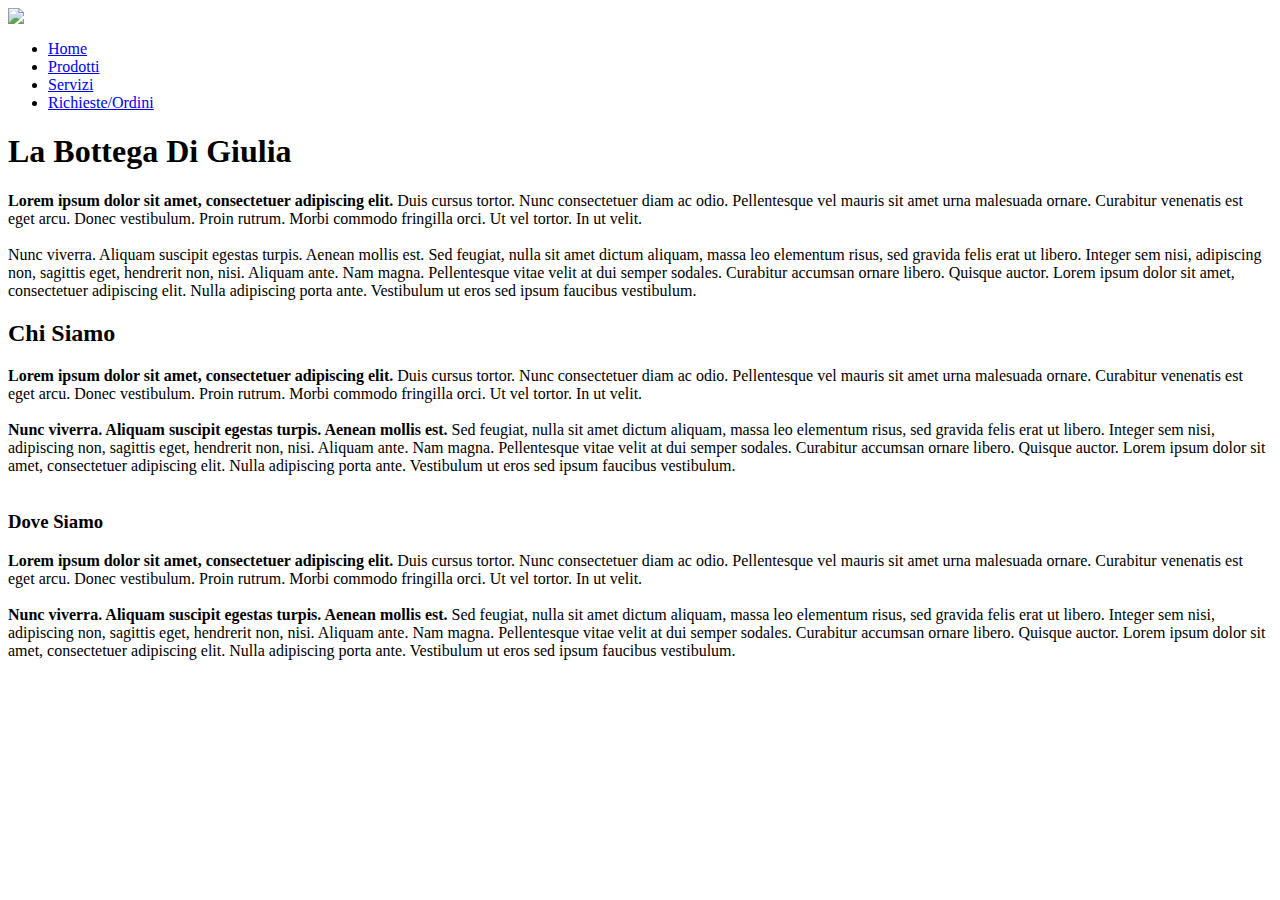
==== index.html @ 2ab8a230 "Add files via upload" ====
<!DOCTYPE html PUBLIC "-//W3C//DTD XHTML 1.0 Transitional//EN" "http://www.w3.org/TR/xhtml1/DTD/xhtml1-transitional.dtd">
<html xmlns="http://www.w3.org/1999/xhtml">
<head>
<title>La Bottega</title>
<meta http-equiv="Content-Type" content="text/html; charset=iso-8859-1" />
<meta name="viewport" content="width=device-width, initial-scale=1.0">
<link href="css/style.css" rel="stylesheet" type="text/css" />
</head>
<body>
<div id="wrapper">
  <img id="banner" src="./images/banner1.jpg"/>
  <div class="menuBar">
    <ul>
      <li class="first"><a class="current" href="index.html">Home</a></li>
      <li><a href="prodotti.html">Prodotti</a></li>
      <li><a href="servizi.html">Servizi</a></li>
      <li><a href="richieste_ordini.html">Richieste/Ordini</a></li>
    </ul>
  </div>
  <div class="container1">
    <div class="workarea">
      <h1><span class="welcome">La Bottega</span> Di Giulia</h1>
      <div class="textContainer1"> <strong>Lorem ipsum dolor sit amet, consectetuer adipiscing elit.</strong> Duis cursus tortor. Nunc consectetuer diam ac odio. Pellentesque vel mauris sit amet urna malesuada ornare. Curabitur venenatis est eget arcu. Donec vestibulum. Proin rutrum. Morbi commodo fringilla orci. Ut vel tortor. In ut velit.<br />
        <br />
        <span class="style2">Nunc viverra. Aliquam suscipit egestas turpis. Aenean mollis est.</span> Sed feugiat, nulla sit amet dictum aliquam, massa leo elementum risus, sed gravida felis erat ut libero. Integer sem nisi, adipiscing non, sagittis eget, hendrerit non, nisi. Aliquam ante. Nam magna. Pellentesque vitae velit at dui semper sodales. Curabitur accumsan ornare libero. Quisque auctor. Lorem ipsum dolor sit amet, consectetuer adipiscing elit. Nulla adipiscing porta ante. Vestibulum ut eros sed ipsum faucibus vestibulum. </div>
      <h2>Chi Siamo</h2>
      <div class="textContainer1"> <strong>Lorem ipsum dolor sit amet, consectetuer adipiscing elit.</strong> Duis cursus tortor. Nunc consectetuer diam ac odio. Pellentesque vel mauris sit amet urna malesuada ornare. Curabitur venenatis est eget arcu. Donec vestibulum. Proin rutrum. Morbi commodo fringilla orci. Ut vel tortor. In ut velit.<br />
        <br />
        <strong>Nunc viverra. Aliquam suscipit egestas turpis. Aenean mollis est.</strong> Sed feugiat, nulla sit amet dictum aliquam, massa leo elementum risus, sed gravida felis erat ut libero. Integer sem nisi, adipiscing non, sagittis eget, hendrerit non, nisi. Aliquam ante. Nam magna. Pellentesque vitae velit at dui semper sodales. Curabitur accumsan ornare libero. Quisque auctor. Lorem ipsum dolor sit amet, consectetuer adipiscing elit. Nulla adipiscing porta ante. Vestibulum ut eros sed ipsum faucibus vestibulum. <br />
        <br />
      </div>
      <h3>Dove Siamo</h3>
      <div class="textContainer1"> <strong>Lorem ipsum dolor sit amet, consectetuer adipiscing elit.</strong> Duis cursus tortor. Nunc consectetuer diam ac odio. Pellentesque vel mauris sit amet urna malesuada ornare. Curabitur venenatis est eget arcu. Donec vestibulum. Proin rutrum. Morbi commodo fringilla orci. Ut vel tortor. In ut velit.<br />
        <br />
        <strong>Nunc viverra. Aliquam suscipit egestas turpis. Aenean mollis est.</strong> Sed feugiat, nulla sit amet dictum aliquam, massa leo elementum risus, sed gravida felis erat ut libero. Integer sem nisi, adipiscing non, sagittis eget, hendrerit non, nisi. Aliquam ante. Nam magna. Pellentesque vitae velit at dui semper sodales. Curabitur accumsan ornare libero. Quisque auctor. Lorem ipsum dolor sit amet, consectetuer adipiscing elit. Nulla adipiscing porta ante. Vestibulum ut eros sed ipsum faucibus vestibulum. <br />
        <br />
      </div>
    </div>
  </div>
  <div class="menuBar2">
  </div>
</div>
</body>
</html>
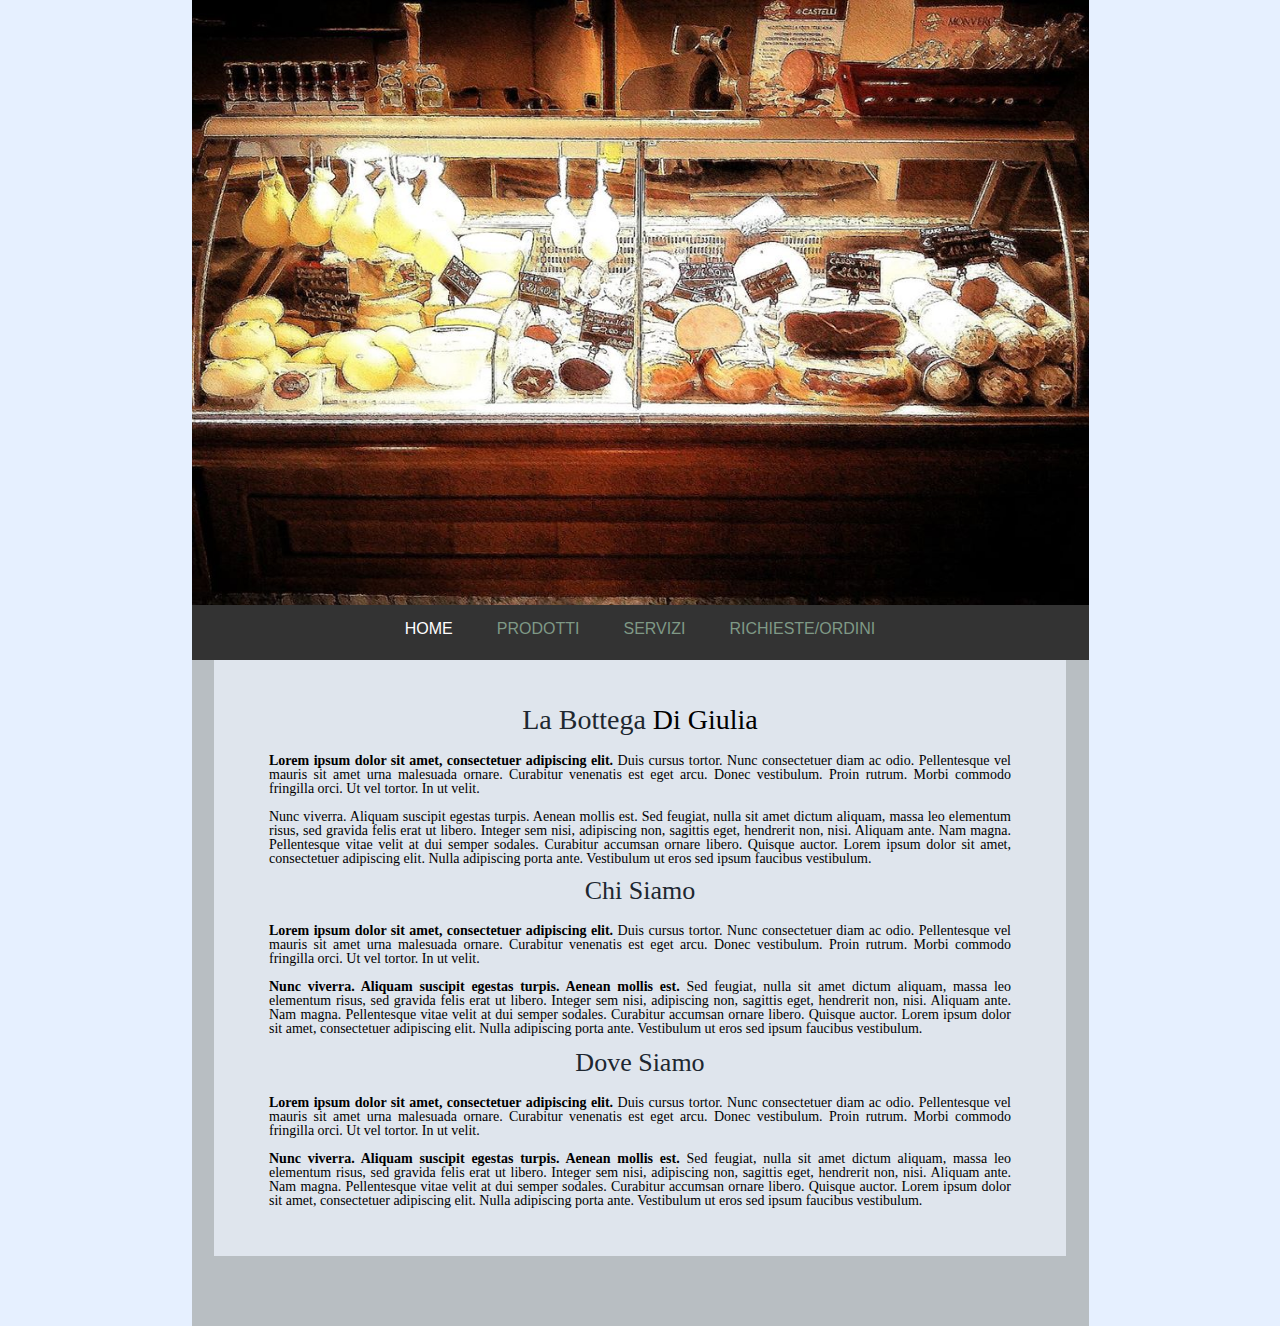
==== commit fa3b47fd: "Update index.html" ====
--- a/index.html
+++ b/index.html
@@ -4,7 +4,7 @@
 <title>La Bottega</title>
 <meta http-equiv="Content-Type" content="text/html; charset=iso-8859-1" />
 <meta name="viewport" content="width=device-width, initial-scale=1.0">
-<link href="css/style.css" rel="stylesheet" type="text/css" />
+<link href="./style/style.css" rel="stylesheet" type="text/css" />
 </head>
 <body>
 <div id="wrapper">
--- a/style/style.css
+++ b/style/style.css
@@ -0,0 +1,243 @@
+/* CSS Document */
+body
+{
+	background:#e6f0ff left top repeat-x;
+	margin:0px;
+	padding:0px;
+	font-size: 14px;
+	width: 100%
+}
+#wrapper
+{width:897px;
+background-color:#b8bec2;
+margin:0 auto;
+}
+#banner
+{width:897px;
+height:605px;
+
+}
+.menuBar
+{width:897px;
+height: 55px;
+padding-top: 15px;
+background-color: #333;
+background-repeat:no-repeat;
+}
+.menuBar ul
+{margin:0px;
+padding: 0; text-align:center;
+position: relative;
+
+}
+.menuBar li
+{display:inline;
+padding:10px 20px 0px 20px;
+list-style-type:none; background:url(../images/menu_border.gif) no-repeat 0 7px;
+}
+.menuBar li a
+{
+text-decoration:none;
+color:#7f9986;
+font:16px Myriad Pro, Arial, Helvetica, sans-serif;
+text-transform:uppercase;
+}
+.menuBar li a:hover{text-decoration:none; color:#ffffff;}
+.menuBar li a.current{text-decoration:none; color:#ffffff;}
+
+.container1
+{width:852px;
+background:#dfe5ed left top no-repeat;
+margin:0 auto;
+}
+.container1_inner
+{width: 852px;
+background:#dfe5ed left top no-repeat;
+margin:0 auto;
+}
+.container1.inner
+{
+	width: 852px;
+	margin:0 auto;
+	background-color: rgb(143, 134, 118);
+	background-image: url(../images/containerbg_1.jpg);
+	background-repeat: no-repeat;
+	background-position: left top;
+}
+.workarea {
+	background:url(../images/container_1.jpg) 97% 100% no-repeat;
+	padding:34px 55px 34px 55px;
+
+}
+.workarea_inner {
+	padding:34px 55px 34px 55px;
+	background: #dfe5ed;
+}
+.workarea.inner{background:none;}
+
+h1
+{font-size:28px;
+text-align:center;
+margin:0px;
+font-weight:200;
+padding:12px 0px 0px 0px;
+font-family:Georgia, "Times New Roman", Times, serif;
+}
+h2
+{font-size:26px;
+text-align:center;
+margin:0px;
+font-weight:200;
+color:#202730;
+padding:12px 0px 0px 0px;
+font-family:Georgia, "Times New Roman", Times, serif;
+}
+h3
+{font-size:26px;
+text-align:center;
+margin:0px;
+font-weight:200;
+color:#202730;
+padding:0px 0px 0px 0px;
+font-family:Georgia, "Times New Roman", Times, serif;
+}
+.textContainer1
+{color:#000000;
+font-size:14px;
+margin-top:20px;
+text-align:justify;
+width:100%;
+height:100%;
+font-family:Georgia, "Times New Roman", Times, serif;
+}
+
+.clear
+{clear:both;
+	margin:0px;
+	padding:0px;
+}
+
+.container2
+{width:852px;
+background:#fedfa8 url(../images/containerbg2.jpg) left bottom no-repeat;
+margin:0 auto;
+padding:0px 0px 44px 0px;
+}
+
+.container2.inner
+{width:852px;
+background:url(../images/containerbg2.jpg) left bottom no-repeat;
+margin:0 auto;
+padding:0px 0px 44px 0px;
+}
+
+.menuBar2
+{width:897px;
+height:58px;
+margin-top:12px;
+}
+.menuBar2 ul
+{margin:0px;
+padding:0px; text-align:center;
+}
+.menuBar2 li
+{display:inline;
+list-style-type:none;
+/*background:url(../images/footer_menu_border.gif) no-repeat 0 2px;*/
+}
+.menuBar2 li.first{background:none}
+
+.menuBar2 li a
+{text-decoration:none;
+color:#b8bec2;
+font-size:11px;
+text-transform:uppercase;
+padding:10px 15px 0px 15px;
+font-family:Georgia, "Times New Roman", Times, serif;
+}
+.menuBar2 li a:hover{text-decoration:underline}
+.menuBar2 li a.current{text-decoration:underline}
+
+.welcome
+{
+	color: #202730;
+}
+
+
+.navLine
+{
+	color: #FEDFA8;
+}
+
+
+* {
+    box-sizing: border-box;
+}
+html, body, div, img {
+    margin: 0;
+    padding: 0;
+    border: 0;
+    font-size: 100%;
+    font: inherit;
+    vertical-align: baseline;
+}
+body {
+    line-height: 1;
+}
+
+
+.container {
+    display: flex;
+		flex-wrap: wrap;
+		justify-content: space-between;
+
+}
+.item {
+     margin: 5px;
+}
+
+
+.container3 {
+	margin-top: 20px;
+	display: flex;
+	flex-wrap: wrap;
+	justify-content: center;
+}
+
+figcaption {
+	text-align: center;
+}
+
+
+
+
+
+/* inner pages css start */
+h1.inner{font:20px tahoma, Arial; color:#fff; font-weight:100; margin:0px; padding:8px 0px 10px 10px; text-decoration:none}
+h1.inner span{font:24px tahoma, Arial; color:#fff; font-weight:100; margin:0px; padding:25px 0px 10px 0px; background:none}
+.aboutus-img{float:right; border:4px solid #ffe0aa;	margin:0px 0px 10px 20px;}
+h5{font:15px Myriad Pro, Arial, Helvetica, sans-serif; color:#555555; font-weight:100; padding:0px 0px 5px 0px;	border-bottom:1px dotted #000;	margin:0px 0px 10px 0px; }
+h6{font:17px Myriad Pro, Arial, Helvetica, sans-serif; color:#555555; font-weight:100; padding:0px 0px 5px 0px;	margin:0px 0px 10px 0px; }
+.aboutcolumnzone{padding:20px 0px 16px 0px;}
+.aboutcolumn1{width:48%; float:left; margin:0px 0px 10px 0px;}
+.aboutcolumn2{width:48%; float:right; margin:0px 0px 10px 0px;}
+.abouticon{float:left; margin:0px 20px 0px 0px;}
+.insidereadmore{padding:10px 0px 10px 0px;}
+.insidereadmore a{color:#5D2D23; font-size:14px; text-decoration:none}
+.insidereadmore a:hover{text-decoration:underline}
+
+a.projects{color:#5D2D23; font-size:14px; text-decoration:underline}
+a:hover.projects{text-decoration:none}
+
+input.button{color:#ffffff;	background:#414141;	font:bold 11px Arial, Helvetica, sans-serif; text-decoration:none; padding:10px 10px; margin:0px 5px 5px 0;	border:1px solid #000;}
+input.button:hover{cursor:pointer; color:#cccccc;}
+.whiteheading{font:30px Myriad Pro, Arial; color:#000; font-weight:100;	padding:0px; margin:25px 0px 20px 0px;}
+.ourprojectrow{margin-bottom:20px; border-bottom:1px dotted #000; padding-bottom:10px;}
+.servicecolumnzone{padding:20px 0px 16px 0px;}
+.servicecolumn1{width:48%; float:left; margin:0px 0px 10px 0px;}
+.servicecolumn2{width:48%; float:right;	margin:0px 0px 10px 0px;}
+.blog-posted-row{padding:3px; background:#e4cea7}
+
+.blog-posted-row a{color:#5D2D23; font-size:14px; text-decoration:underline; padding:0 0 0 8px}
+.blog-posted-row a:hover{text-decoration:none}
+/* inner pages css ends */
